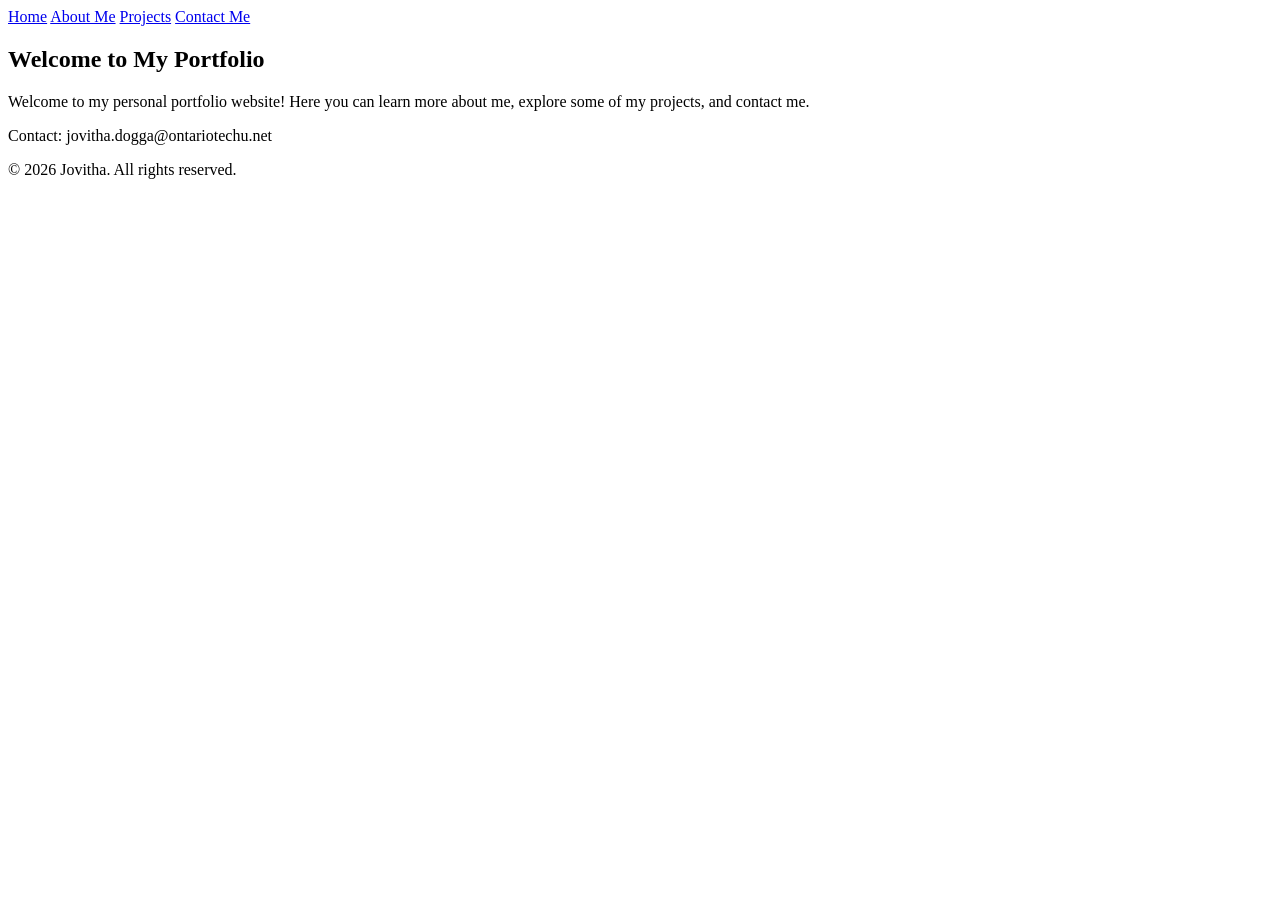
==== index.html @ 4cf68988 "Initial HTML pages and media assets" ====
<!-- This declares that this doc is an HTML5 doc-->
<!DOCTYPE html>
<html>
    <head>
        <!--Specifies UTF-8 character encoding for the webpage-->
        <meta charset="UTF-8">

        <!--Makes the webpage use the actual width of the devce viewport-->
        <meta name="viewport" content="width=device-width, initial-scale=1">

        <title>Jovitha | Home</title>

        <!--Week 3 taught me to use seperate CSS
            stylesheets for different viewport sizes.
            The browser chooses the appropriate style seet based om screen the width
        -->

        <!-- full-size monitor style sheet-->
        <link href="css/desktop.css" rel="stylesheet" type="text/css"
            media="only screen and (min-width:961px)">

        <!-- tablet style sheet-->
        <link href="css/tablet.css" rel="stylesheet" type="text/css"
            media="only screen and (min-width:481px) and (max-width:960px)">

        <!-- phone style sheet-->
        <link href="css/mobile.css" rel="stylesheet" type="text/css"
            media="only screen and (max-width:480px)">

    </head>

    <body>

        <!-- This semantic header contains the website navigation-->

        <header>

            <nav>
                <!--Navigation links added here-->
                <a href="index.html">Home</a>
                <a href="about.html">About Me</a>
                <a href="projects.html">Projects</a>
                <a href="contact.html">Contact Me</a>

            </nav>

        </header>

        <!--Main content of the home page-->
        <main>

            <article>

                <h1>Welcome to My Portfolio</h1>

                <p>
                    Welcome to my personal portfolio website!
                    Here you can learn more about me, explore some of my projects, and contact me.
                </p>

            </article>

        </main>

        <!--Semantic footer containing contact and copyright information-->
        <footer>

            <p>
                Contact: jovitha.dogga@ontariotechu.net
            </p>

            <p>
                &copy; 2026 Jovitha. All rights reserved.
            </p>
        </footer>

    </body>
</html>
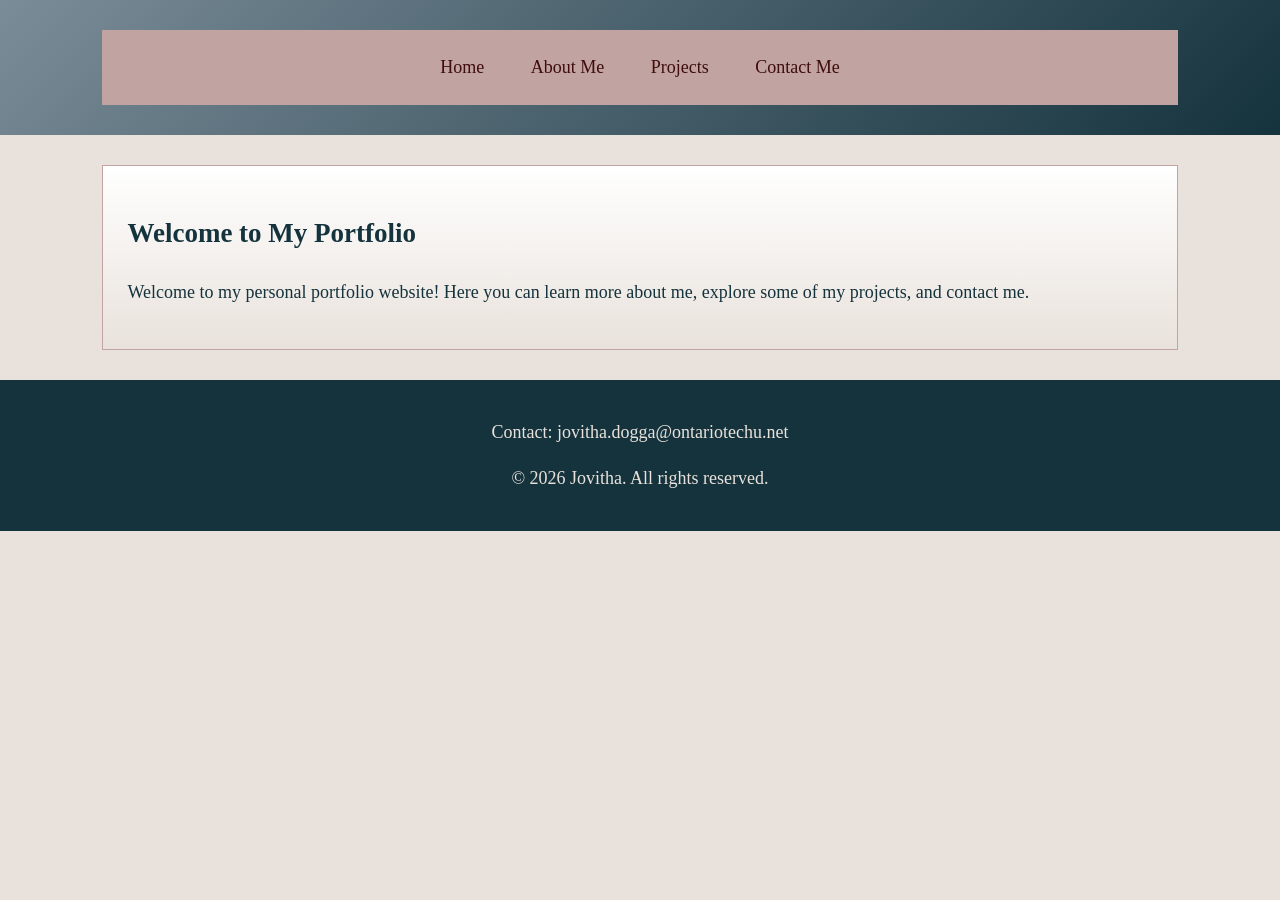
==== commit 9c75314f: "Updated portfolio pages and css" ====
--- a/index.html
+++ b/index.html
@@ -5,14 +5,14 @@
         <!--Specifies UTF-8 character encoding for the webpage-->
         <meta charset="UTF-8">
 
-        <!--Makes the webpage use the actual width of the devce viewport-->
+        <!--Makes the webpage use the actual width of the device viewport-->
         <meta name="viewport" content="width=device-width, initial-scale=1">
 
         <title>Jovitha | Home</title>
 
         <!--Week 3 taught me to use seperate CSS
             stylesheets for different viewport sizes.
-            The browser chooses the appropriate style seet based om screen the width
+            The browser chooses the appropriate style sheet based on screen the width
         -->
 
         <!-- full-size monitor style sheet-->
@@ -62,7 +62,7 @@
 
         </main>
 
-        <!--Semantic footer containing contact and copyright information-->
+        <!--This semantic footer containing contact and copyright information-->
         <footer>
 
             <p>
--- a/css/desktop.css
+++ b/css/desktop.css
@@ -0,0 +1,158 @@
+
+/* 
+   DESKTOP STYLESHEET
+   Portfolio: Jovitha
+ */
+
+/* Sets the default appearance of the page */
+body {
+    margin: 0;
+    padding: 0;
+    background-color: #E9E2DC;
+    color: #15333D;
+    font-family: "Times New Roman", Times, serif;
+    font-size: 18px;
+    line-height: 1.6;
+}
+
+/* Styles the header with a gradient */
+header {
+    background: linear-gradient(135deg, #7A8C98, #15333D);
+    color: #E9E2DC;
+    padding: 30px 8%;
+    text-align: center;
+}
+
+/* Styles the main heading */
+header h1 {
+    margin: 0;
+    font-family: "Times New Roman", Times, serif;
+    font-size: 38px;
+}
+
+/* Styles the navigation bar */
+nav {
+    background-color: #C1A3A1;
+    padding: 10px;
+    text-align: center;
+}
+
+/* Styles the navigation links */
+nav a {
+    display: inline-block;
+    color: #3F0D0C;
+    text-decoration: none;
+    padding: 10px 18px;
+    margin: 3px;
+}
+
+/* Changes navigation links when hovered over them */
+nav a:hover {
+    background-color: #E9E2DC;
+    text-decoration: underline;
+}
+
+/* Sets the width of the main content */
+main {
+    width: 84%;
+    max-width: 1100px;
+    margin: 30px auto;
+}
+
+/* Styles the articles and the sections */
+article,
+section {
+    background: linear-gradient(#FFFFFF, #E9E2DC);
+    padding: 24px;
+    margin-bottom: 24px;
+    border: 1px solid #C1A3A1;
+}
+
+/* Styles the second-level headings */
+h2 {
+    color: #824D5D;
+    font-family: "Times New Roman", Times, serif;
+    border-bottom: 2px solid #7A8C98;
+    padding-bottom: 6px;
+}
+
+/* Keeps images responsive */
+img {
+    max-width: 100%;
+    height: auto;
+}
+
+/* Sets a suitable width for the introduction video */
+video {
+    display: block;
+    width: 640px;
+    max-width: 100%;
+    height: auto;
+    margin: 20px auto;
+}
+
+/* Styles the links in the main content */
+main a {
+    color: #824D5D;
+}
+
+/* Changes main links when hovered over them */
+main a:hover {
+    color: #15333D;
+}
+
+/* Putting the form labels on separate lines */
+form label {
+    display: block;
+    margin-top: 14px;
+    font-weight: bold;
+}
+
+/* Styles the form fields */
+input[type="text"],
+input[type="email"],
+input[type="tel"],
+textarea {
+    width: 100%;
+    padding: 10px;
+    margin-top: 5px;
+    border: 1px solid #7A8C98;
+    font-family: "Times New Roman", Times, serif;
+    font-size: 16px;
+}
+
+/* Allowes the comments field to be resized vertically */
+textarea {
+    resize: vertical;
+}
+
+/* Styles the submit button */
+input[type="submit"] {
+    background-color: #15333D;
+    color: #FFFFFF;
+    padding: 12px 24px;
+    margin-top: 18px;
+    border: none;
+    font-family: "Times New Roman", Times, serif;
+    font-size: 16px;
+    cursor: pointer;
+}
+
+/* Changes the submit button colour when hovered over it */
+input[type="submit"]:hover {
+    background-color: #824D5D;
+}
+
+/* Styles the footer */
+footer {
+    background-color: #15333D;
+    color: #E9E2DC;
+    text-align: center;
+    padding: 20px;
+    margin-top: 30px;
+}
+
+/* Keeps the footer links readable */
+footer a {
+    color: #E9E2DC;
+}
--- a/css/tablet.css
+++ b/css/tablet.css
@@ -0,0 +1,148 @@
+/* 
+   TABLET STYLESHEET
+   Portfolio: Jovitha
+*/
+
+/* Sets the page appearance */
+body {
+    margin: 0;
+    padding: 0;
+    background-color: #E9E2DC;
+    color: #15333D;
+    font-family: "Times New Roman", Times, serif;
+    font-size: 17px;
+    line-height: 1.5;
+}
+
+/* Styles the header with a gradient */
+header {
+    background: linear-gradient(135deg, #7A8C98, #15333D);
+    color: #E9E2DC;
+    padding: 25px 5%;
+    text-align: center;
+}
+
+header h1 {
+    margin: 0;
+    font-size: 32px;
+}
+
+/* Styles the navigation */
+nav {
+    background-color: #C1A3A1;
+    padding: 10px;
+    text-align: center;
+}
+
+nav a {
+    display: inline-block;
+    color: #3F0D0C;
+    text-decoration: none;
+    padding: 8px 12px;
+    margin: 2px;
+}
+
+nav a:hover {
+    background-color: #E9E2DC;
+    text-decoration: underline;
+}
+
+/* Sets the main content width */
+main {
+    width: 90%;
+    margin: 25px auto;
+}
+
+/* Styles articles and sections */
+article,
+section {
+    background: linear-gradient(#FFFFFF, #E9E2DC);
+    padding: 20px;
+    margin-bottom: 20px;
+    border: 1px solid #C1A3A1;
+}
+
+/* Styles second-level headings */
+h2 {
+    color: #824D5D;
+    border-bottom: 2px solid #7A8C98;
+    padding-bottom: 6px;
+}
+
+/* Keeps images responsive */
+img {
+    max-width: 100%;
+    height: auto;
+}
+
+/* Sets a suitable video width */
+video {
+    display: block;
+    width: 100%;
+    max-width: 600px;
+    height: auto;
+    margin: 20px auto;
+}
+
+/* Styles links in the main content */
+main a {
+    color: #824D5D;
+}
+
+main a:hover {
+    color: #15333D;
+}
+
+/* Puts the form labels on separate lines */
+form label {
+    display: block;
+    margin-top: 12px;
+    font-weight: bold;
+}
+
+/* Styles the form fields */
+input[type="text"],
+input[type="email"],
+input[type="tel"],
+textarea {
+    width: 100%;
+    padding: 8px;
+    margin-top: 5px;
+    border: 1px solid #7A8C98;
+    font-family: "Times New Roman", Times, serif;
+    font-size: 16px;
+}
+
+/* Allows the comments field to be resized vertically */
+textarea {
+    resize: vertical;
+}
+
+/* Styles the submit button */
+input[type="submit"] {
+    background-color: #15333D;
+    color: #FFFFFF;
+    padding: 10px 20px;
+    margin-top: 16px;
+    border: none;
+    font-family: "Times New Roman", Times, serif;
+    font-size: 16px;
+    cursor: pointer;
+}
+
+input[type="submit"]:hover {
+    background-color: #824D5D;
+}
+
+/* Styles the footer */
+footer {
+    background-color: #15333D;
+    color: #E9E2DC;
+    text-align: center;
+    padding: 18px;
+    margin-top: 25px;
+}
+
+footer a {
+    color: #E9E2DC;
+}
--- a/css/mobile.css
+++ b/css/mobile.css
@@ -0,0 +1,154 @@
+/* 
+   MOBILE STYLESHEET
+   Portfolio: Jovitha
+*/
+
+/* Sets the page appearance */
+body {
+    margin: 0;
+    padding: 0;
+    background-color: #E9E2DC;
+    color: #15333D;
+    font-family: "Times New Roman", Times, serif;
+    font-size: 16px;
+    line-height: 1.5;
+}
+
+/* Styles the header */
+header {
+    background: linear-gradient(135deg, #7A8C98, #15333D);
+    color: #E9E2DC;
+    padding: 20px 12px;
+    text-align: center;
+}
+
+header h1 {
+    margin: 0;
+    font-size: 27px;
+}
+
+/* Styles the navigation */
+nav {
+    background-color: #C1A3A1;
+    padding: 8px;
+    text-align: center;
+}
+
+/*Learn this from week-3!*/
+nav a {
+    display: block;
+    color: #3F0D0C;
+    text-decoration: none;
+    padding: 12px;
+    margin: 5px 0;
+    background-color: #E9E2DC;
+    border: 1px solid #824D5D;
+    border-radius: 5px;
+    font-size: 17px;
+}
+
+nav a:hover {
+    background-color: #E9E2DC;
+    text-decoration: underline;
+}
+
+/* Sets the main content width */
+main {
+    width: 92%;
+    margin: 18px auto;
+}
+
+/* Styles the articles and sections */
+article,
+section {
+    background: linear-gradient(#FFFFFF, #E9E2DC);
+    padding: 14px;
+    margin-bottom: 16px;
+    border: 1px solid #C1A3A1;
+}
+
+/* Styless second-level headings */
+h2 {
+    color: #824D5D;
+    font-size: 22px;
+    border-bottom: 2px solid #7A8C98;
+    padding-bottom: 5px;
+}
+
+/* Keeps images within the screen */
+img {
+    max-width: 100%;
+    height: auto;
+}
+
+/* Makes the video fit a mobile screen */
+video {
+    display: block;
+    width: 100%;
+    height: auto;
+    margin: 16px auto;
+}
+
+/* Styles links in the main content */
+main a {
+    color: #824D5D;
+}
+
+main a:hover {
+    color: #15333D;
+}
+
+/* Puts the form labels on separate lines */
+form label {
+    display: block;
+    margin-top: 12px;
+    font-weight: bold;
+}
+
+/* Styles the form fields */
+input[type="text"],
+input[type="email"],
+input[type="tel"],
+textarea {
+    box-sizing: border-box;
+    width: 100%;
+    padding: 9px;
+    margin-top: 5px;
+    border: 1px solid #7A8C98;
+    font-family: "Times New Roman", Times, serif;
+    font-size: 16px;
+}
+
+/* Allows the comments field to be resized vertically */
+textarea {
+    resize: vertical;
+}
+
+/* Styles the submit button */
+input[type="submit"] {
+    background-color: #15333D;
+    color: #FFFFFF;
+    padding: 11px 18px;
+    margin-top: 16px;
+    border: none;
+    font-family: "Times New Roman", Times, serif;
+    font-size: 16px;
+    cursor: pointer;
+}
+
+input[type="submit"]:hover {
+    background-color: #824D5D;
+}
+
+/* Styles the footer */
+footer {
+    background-color: #15333D;
+    color: #E9E2DC;
+    text-align: center;
+    padding: 16px 10px;
+    margin-top: 20px;
+}
+
+footer a {
+    color: #E9E2DC;
+}
